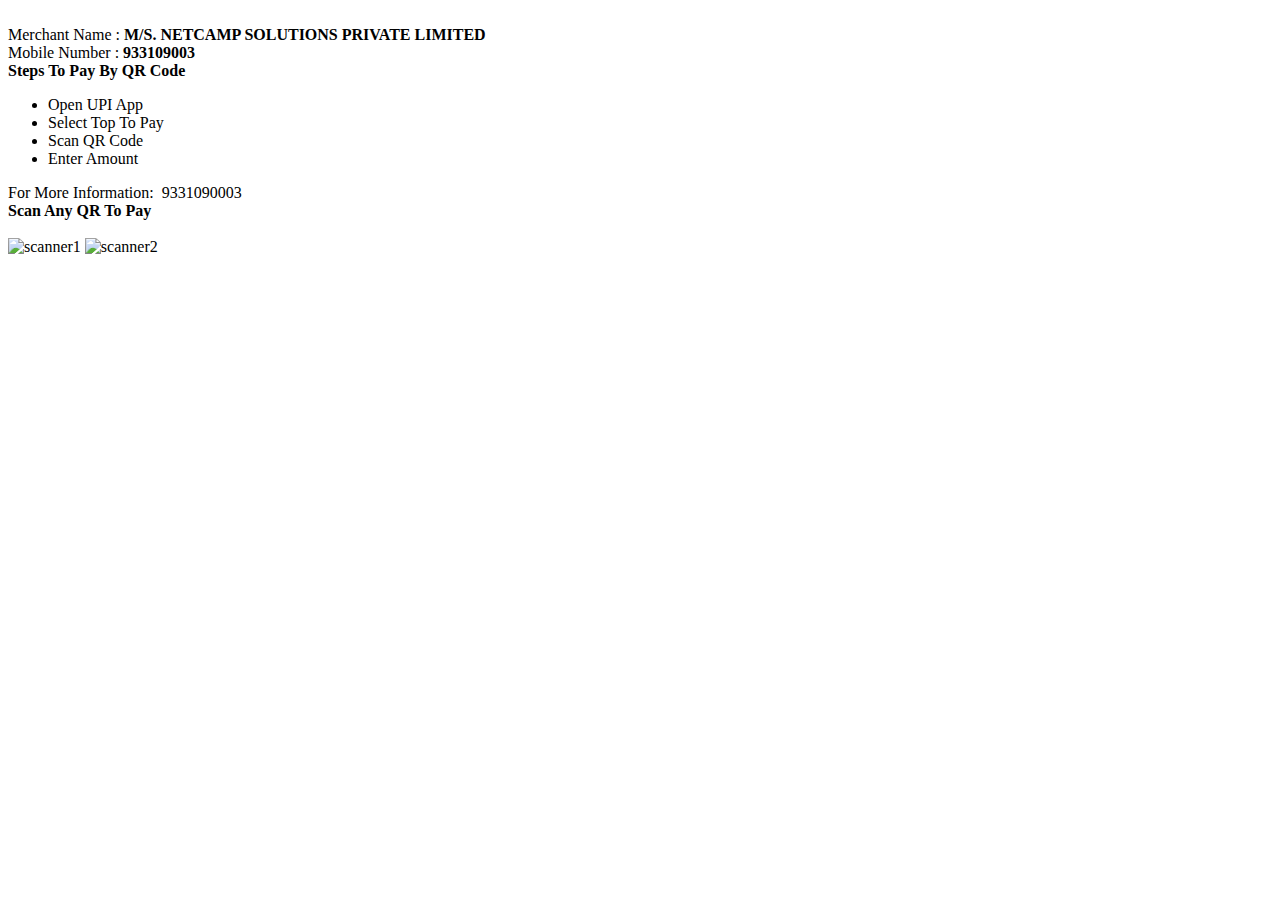
==== final/new.html @ 4b660586 "Create new.html" ====
<!DOCTYPE html>
<html lang="en">
<head>
    <meta charset="UTF-8">
    <meta name="viewport" content="width=div, initial-scale=1.0">
    <title>Document</title>
    <link rel="stylesheet" href="new.css">
</head>
<body>
    <header> <img id="main" src="IMG_5111-removebg-preview.png" alt=""></header>
    <div class="container">
        <div class="div1">
<div class="details">
    Merchant Name : <b>M/S. NETCAMP SOLUTIONS PRIVATE LIMITED
    </div></b>
    <div class="details" id="det">Mobile Number : <b>933109003</b></div>
    
    <div id="list" class="details">
        <div id="sketch"><b>Steps To Pay By QR Code</b></div>
       <div class="oll">
        <ul>
            <li>Open UPI App</li>
            <li>Select Top To Pay</li>
            <li>Scan QR Code</li>
            <li>Enter Amount</li>
        </ul>
       </div> 
            
    </div>
    <div id="extra"> For More Information:
        <span id="num">
            <img id="wp" src="f5de4dd481fae5ba014b4a736d5ce0c8-removebg-preview.png" alt="">
            9331090003
        </span>
    </div>
   
        </div>
        <div class="div2">
<div class="details" id="scan"><b>Scan Any QR To Pay</b></div>
<div><span class="sp1"><img id="img3" src="SBI-Logo-new-removebg-preview.webp" alt=""></span>
    <span class="sp1"><img id="img4" src="nnn.png" alt=""></span></div>
<img id="img1" src="IMG_5112.jpg" alt="scanner1">
<img id="img2" src="WhatsApp Image 2023-12-22 at 12.03.38.jpeg" alt="scanner2">
        </div>
    </div>
    
</body>
</html>
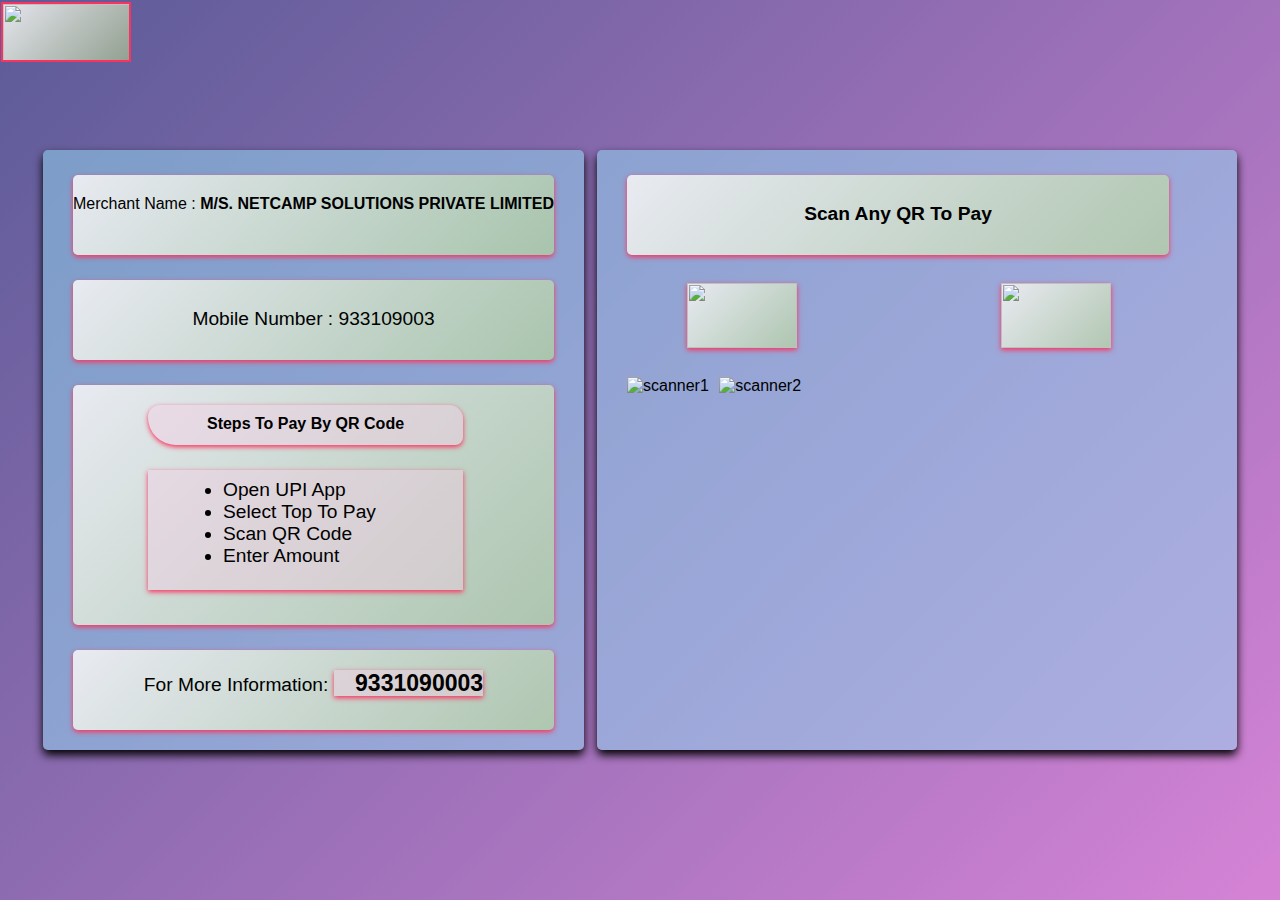
==== commit 459259fe: "Add files via upload" ====
--- a/final/new.html
+++ b/final/new.html
@@ -45,4 +45,4 @@
     </div>
     
 </body>
-</html>
+</html>--- a/final/new.css
+++ b/final/new.css
@@ -0,0 +1,318 @@
+*{
+    margin: 0;
+    padding: 0;
+    box-sizing: border-box;
+    font-family: 'Poppins',sans-serif;
+  }
+  body{
+    height: 100vh;
+    display: flex;
+    justify-content: center;
+    align-items: center;
+    padding: 10px;
+    background:linear-gradient(135deg,rgba(40, 40, 120, 0.524),rgba(195, 2, 195, 0.478));
+    background:linear-gradient(135deg,rgba(23, 23, 108, 0.706),rgba(177, 22, 177, 0.532));
+    /* background : linear-gradient(135deg,rgb(237, 215, 174),rgb(231, 127, 142)); */
+    background-size:auto;
+
+  }
+  .div1 ,.div2 {
+    height:600px;
+    /* background: linear-gradient(135deg, #f2c4ce, #f58f7c);  */
+    padding: 25px 30px;
+    border-radius: 5px;
+    box-shadow: 0 5px 10px rgb(0, 0, 0);
+     /* border: 2px solid #f2c4ce;  */
+    /* backdrop-filter: blur(18px); */
+    /* display: flex;
+    flex-wrap: wrap; */
+    background: rgba(146, 216, 241, 0.519);
+  }
+    
+  .container{
+    display: flex;
+    justify-content:space-evenly;
+    max-width: 1200px;
+    width:100%;
+  }
+  .details{
+    background-color:rgba(248, 241, 241, 0.15);
+    border-radius: 5px;
+    box-shadow: 0 2px 5px #fa335e;
+    height: 80px;
+    text-align: center;
+    padding-top: 20px;
+    background:linear-gradient(135deg,rgba(240, 240, 244, 0.931),rgba(197, 232, 133, 0.478));
+
+  }
+  #scan{
+    width:542px;
+    font-size: larger;
+    padding-top: 28px;
+    background:linear-gradient(135deg,rgba(240, 240, 244, 0.931),rgba(197, 232, 133, 0.478));
+  }
+  #det{
+    margin-top:25px;
+    padding-top: 28px;
+    font-weight: 200;
+    font-size: larger;
+    background:linear-gradient(135deg,rgba(240, 240, 244, 0.931),rgba(197, 232, 133, 0.478));
+  }
+  #list{
+    height: 240px;
+    text-align: center;
+    margin-top: 25px;
+    background:linear-gradient(135deg,rgba(240, 240, 244, 0.931),rgba(197, 232, 133, 0.478));
+  }
+  #sketch{
+    border-radius: 60px 70px 40px 140px;
+    box-shadow: 0 2px 5px #fa335e;
+    width:315px;
+    margin-left: 75px;
+    background-color: rgba(245, 205, 229, 0.424);
+    height: 40px;
+    text-align: center;
+    padding-top: 10px;
+
+  }
+   .oll{
+    box-shadow: 0 2px 5px #fa335e;
+    margin-top: 25px;
+    width:315px;
+    margin-left: 75px; 
+    height: 120px;
+    justify-content: center; 
+    font-size: larger;
+    padding-top: 9px;
+    /* background:linear-gradient(135deg,rgba(40, 40, 120, 0.524),rgba(195, 2, 195, 0.478)); */
+    /* background:linear-gradient(135deg,rgba(240, 240, 244, 0.931),rgba(197, 232, 133, 0.478)); */
+    background-color: rgba(245, 205, 229, 0.424);
+
+  } */
+  .div1{
+    max-width: 400px;
+    width:100%;
+  }
+  .div2{
+    max-width: 640px;
+    width:100%;
+    margin-left: 10px;
+  }
+  #img1{
+    height: 320px;
+    width:200px;
+    margin-top: 25px;
+  }
+  #img2{
+    height:320px;
+    width:355px;
+    margin-top: 25px;
+    margin-left: 6px;
+  }
+  .lil{
+    margin-left: 25px;
+    text-align: center;
+  }
+  ul{
+    margin-left: 75px;
+    text-align: start;
+  }
+  #img3,#img4{
+height:65px;
+width:110px;
+box-shadow: 0 2px 5px #fa335e;
+margin-top: 28px;
+background:linear-gradient(135deg,rgba(240, 240, 244, 0.931),rgba(197, 232, 133, 0.478));
+  }
+  #img3{
+    margin-left: 60px;
+  }
+  #img4{
+    margin-left:200px;
+   
+  }
+  #contain{
+    display:inline-block;
+  }
+   #main{ 
+     height:60px;
+    width:130px;
+    border: 2px solid #fa335e;
+    position:absolute;
+  top:2px;
+  left:1px; 
+  background:linear-gradient(135deg,rgba(240, 240, 244, 0.931),rgba(197, 232, 133, 0.478));
+   }
+   #wp{
+    height:15px;
+    width:15px;
+   }
+   #extra{
+    background-color:rgba(248, 241, 241, 0.15);
+    border-radius: 5px;
+    box-shadow: 0 2px 5px #fa335e;
+    height: 80px;
+    text-align: center;
+    padding-top: 20px;
+    background:linear-gradient(135deg,rgba(240, 240, 244, 0.931),rgba(197, 232, 133, 0.478));
+    margin-top: 25px;
+    font-size: larger;
+   }
+   #num{
+    font-size: larger;
+    font-weight: bolder;
+    box-shadow: 0 2px 5px #fa335e;
+    background-color: rgba(245, 205, 229, 0.424);
+   }
+   /* Responsive */
+   @media (max-width:431px) {
+    #main{
+        position: absolute;
+    top:1px;
+left:2px;
+height: 35px; }
+body{
+    justify-content: center;
+    display:flex;
+    flex-wrap:wrap;
+    align-items: center;
+}
+        .div1{
+            height:185px;
+            width:350px;
+            margin-left: 8px;
+            margin-right: 8px;
+            position: absolute;
+            left:13px;
+            padding-top: 9px;
+        }
+
+        .div2{
+            width:350px;
+            position: relative;
+            top:196px;
+            padding-top:9px;
+            padding-left: none;
+
+        }
+        #scan{
+            width:290px;
+            height:20px;
+            margin-top: none;
+            padding-top:1px;
+            font-size: small;
+            font-weight: lighter;
+         text-align: center;
+
+        }
+        .container{
+        display: flex;
+        flex-wrap: wrap;
+        max-width: 400px;
+        width:100%;
+        margin-top: 20px;
+    }
+    .details{
+        height:35px;
+        width:290px;
+        font-size: small;
+        font-weight:lighter;
+        font:10px;
+        padding-top: 5px;
+        text-align: start;
+        margin-top: none;
+        border-radius: 5px 5px 0 0;
+    }
+    #det{
+        padding-top: 0px;
+        font-size: small;
+        padding-left: 59px;
+        margin-top: 5px;
+        height:18px;
+        border-radius: none;
+    }
+    #list{
+        margin-top: 5px;
+        height:80px;
+        border-radius: none;
+    }
+    #sketch{
+        height: 15px;
+        font:small;
+        font:7px;
+        padding-top: 1px;
+        font-weight: lighter;
+        width:250px;
+        margin-left: 20px;
+        border:none;
+        box-shadow: none;
+        border-radius: none;
+        background : none;
+    }
+    .oll{
+        height:40px;
+        border:none;
+        box-shadow: none;
+        border-radius: none;
+        background : none;
+        font-size: 12px;
+        font-weight: lighter;
+        margin-left: 20px;
+        margin-top: 0px;
+        padding-top: 1px;
+    }
+    #extra{
+        height:20px;
+        font-size: small;
+        font-weight: lighter;
+        padding-top: 0px;
+        margin-top: 5px;
+        border-radius: 0 0 5px 5px;
+    }
+    #num{
+        background: none;
+        border-radius: none;
+        box-shadow: none;
+
+    }
+    #wp{
+        padding-top: 3px;
+        margin-top: 2px;
+    }
+    #img3{
+    margin-top: 4px;
+    margin-left: 100px;
+    height:23px;
+    padding-top: none;
+    }
+    #img1{
+        height:200px;
+        width:130px;
+        position: absolute;
+        top:59px;
+        left:110px;
+        margin-top: 0px;
+        margin-left: none;
+        padding-left: none;
+    }
+    #img2{
+        position: absolute;
+        top:267px;
+        left:47px;
+        height: 127px;
+        width:250px;
+    }
+    #img4{
+        position: absolute;
+        top:237px;
+        left:-68px;
+        height: 24px;
+        padding-top: none;
+    }
+
+
+
+
+
+    
+   }